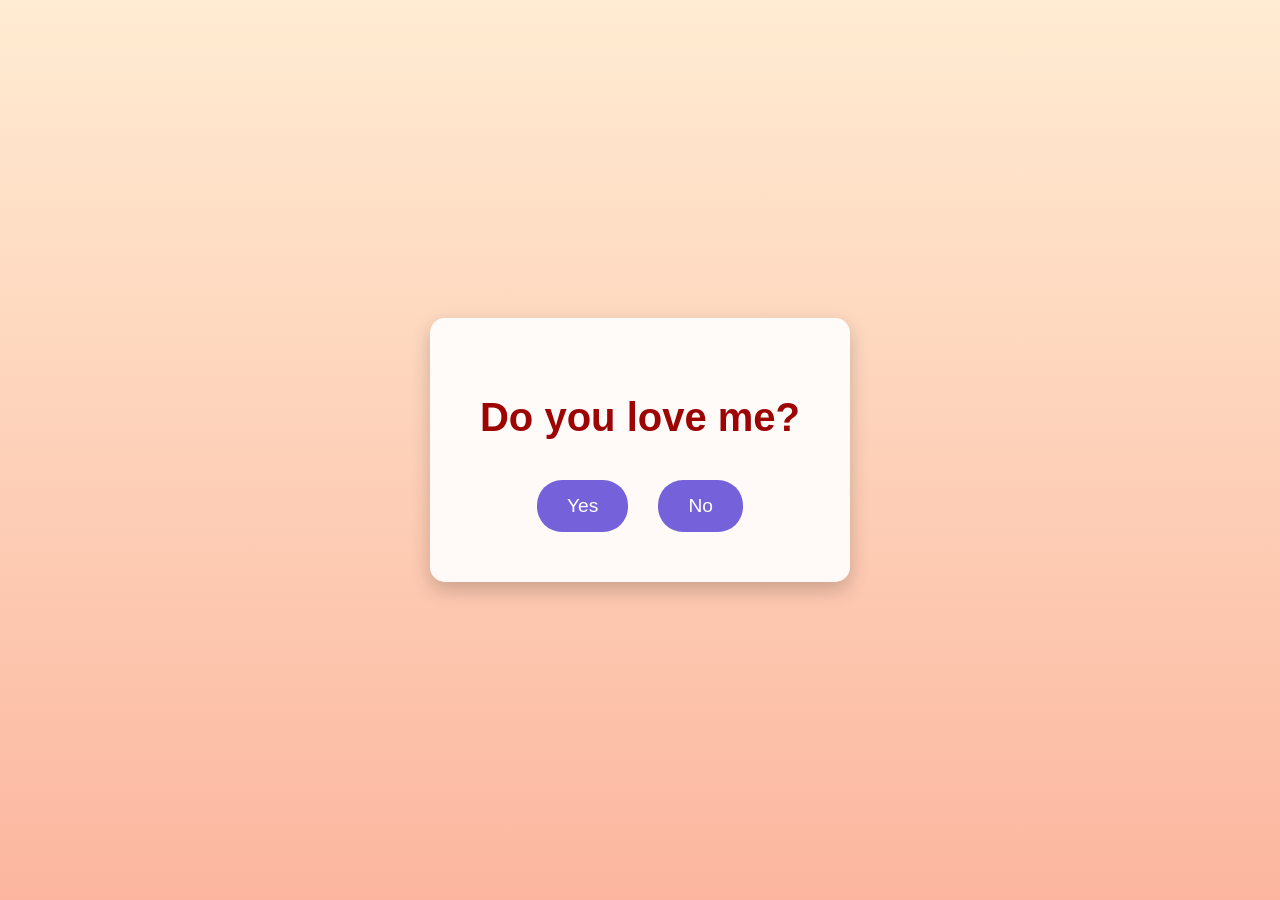
==== index.html @ 563531a3 "Add files via upload" ====
<!DOCTYPE html>
<html lang="en">
<head>
    <meta charset="UTF-8">
    <meta name="viewport" content="width=device-width, initial-scale=1.0">
    <title>Be My Valentine</title>
    <link rel="stylesheet" href="styles.css">
</head>
<body>
    <div class="container">
        <h1 class="question">Do you love me?</h1>
        <div class="buttons">
           <a href=/1.html>
                <button class="btn yes">Yes</button>
            </a>
           <a href=/2.html>
                <button class="btn no">No</button>
            </a> 
        </div>
    </div>
    <!-- <script src="script.js"></script> -->
</body>
</html>
---- styles.css ----
body {
    margin: 0;
    height: 100vh;
    background: linear-gradient(to bottom, #ffecd2, #fcb69f); /* Soft pastel gradient */
    display: flex;
    justify-content: center;
    align-items: center;
    font-family: 'Arial', sans-serif;
}

.container {
    text-align: center;
    background: rgba(255, 255, 255, 0.9);
    padding: 50px;
    border-radius: 15px;
    box-shadow: 0 8px 20px rgba(0, 0, 0, 0.2);
}

.question {

    
  
    font-size: 2.5em;
    margin-bottom: 40px;
    color: #9d0404;
    font-style: initial;
}




.buttons {
    display: flex;
    gap: 30px;
    justify-content: center;
}

.btn {
    padding: 15px 30px;
    font-size: 1.2em;
    border: none;
    border-radius: 25px;
    cursor: pointer;
    transition: transform 0.3s, background-color 0.3s;
}

.btn.yes {
    background-color: #7561d9;
    color: white;
}

.btn.yes:hover {
    transform: scale(1.1);
    background-color: #11d764;
}

.btn.no {
    background-color: #7561d9;
    color: white;
}

.btn.no:hover {
    transform: scale(1.1);
    background-color: #e2430e;
}
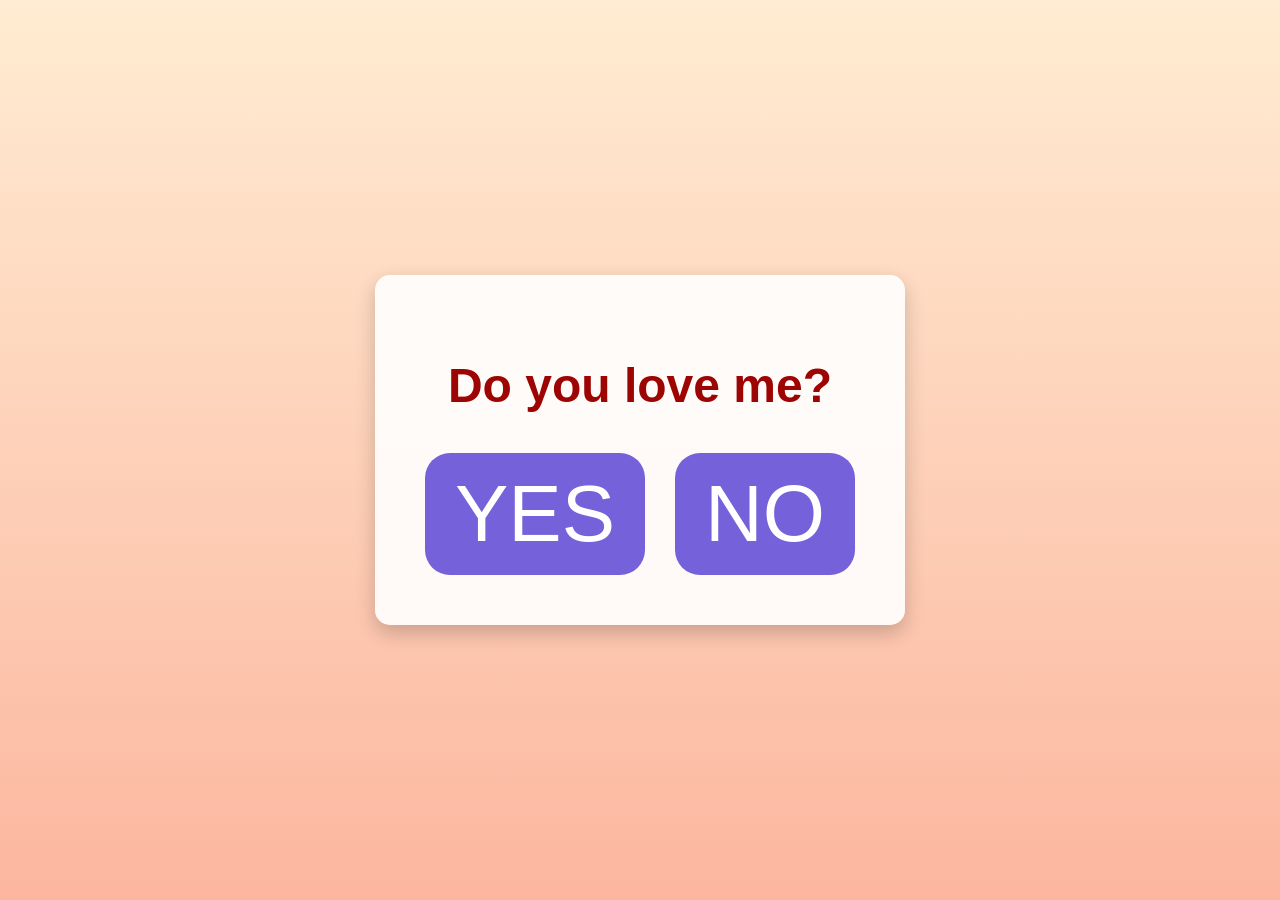
==== commit 2f062717: "index.html" ====
--- a/index.html
+++ b/index.html
@@ -4,20 +4,88 @@
     <meta charset="UTF-8">
     <meta name="viewport" content="width=device-width, initial-scale=1.0">
     <title>Be My Valentine</title>
-    <link rel="stylesheet" href="styles.css">
+    <!-- <link rel="stylesheet" href="styles.css"> -->
+    <style>
+body {
+    margin: 0;
+    height: 100vh;
+    background: linear-gradient(to bottom, #ffecd2, #fcb69f); /* Soft pastel gradient */
+    display: flex;
+    justify-content: center;
+    align-items: center;
+    font-family: 'Arial', sans-serif;
+}
+
+.container {
+    text-align: center;
+    background: rgba(255, 255, 255, 0.9);
+    padding: 50px;
+    border-radius: 15px;
+    box-shadow: 0 8px 20px rgba(0, 0, 0, 0.2);
+}
+
+.question {
+
+    
+  
+    font-size: 3em;
+    margin-bottom: 40px;
+    color: #9d0404;
+    font-style: initial;
+}
+
+
+
+
+.buttons {
+    display: flex;
+    gap: 30px;
+    justify-content: center;
+}
+
+.btn {
+    padding: 15px 30px;
+    font-size: 5em;
+    border: none;
+    border-radius: 25px;
+    cursor: pointer;
+    transition: transform 0.3s, background-color 0.3s;
+}
+
+.btn.yes {
+    background-color: #7561d9;
+    color: white;
+}
+
+.btn.yes:hover {
+    transform: scale(1.1);
+    background-color: #11d764;
+}
+
+.btn.no {
+    background-color: #7561d9;
+    color: white;
+}
+
+.btn.no:hover {
+    transform: scale(1.1);
+    background-color: #e2430e;
+}
+</style>
 </head>
 <body>
     <div class="container">
         <h1 class="question">Do you love me?</h1>
         <div class="buttons">
            <a href=/1.html>
-                <button class="btn yes">Yes</button>
+                <button class="btn yes">YES</button>
             </a>
            <a href=/2.html>
-                <button class="btn no">No</button>
+                <button class="btn no">NO</button>
             </a> 
         </div>
+
     </div>
     <!-- <script src="script.js"></script> -->
 </body>
-</html>+</html>
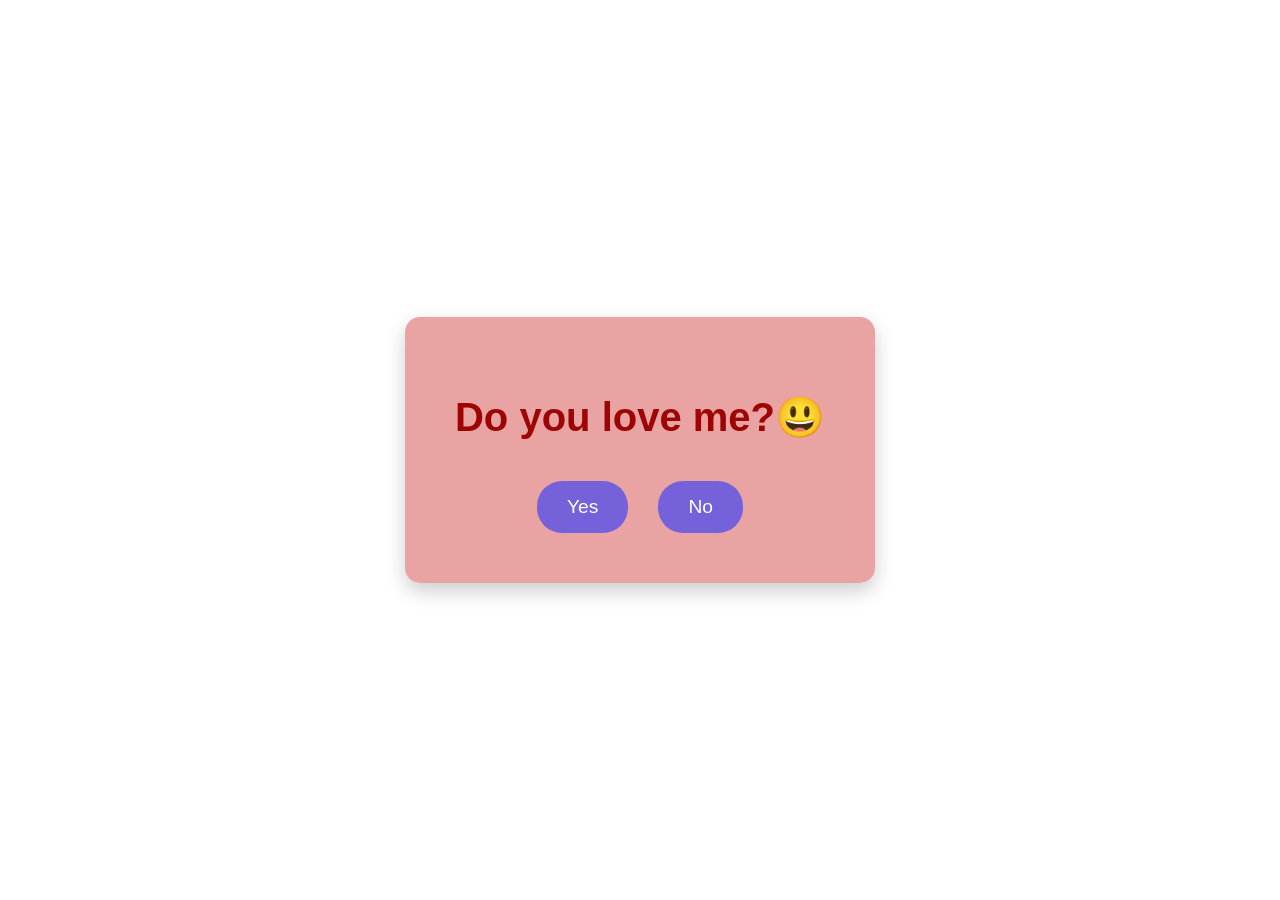
==== commit c04f5f2d: "index.html" ====
--- a/index.html
+++ b/index.html
@@ -3,13 +3,18 @@
 <head>
     <meta charset="UTF-8">
     <meta name="viewport" content="width=device-width, initial-scale=1.0">
-    <title>Be My Valentine</title>
+    <title>Let me test you..</title>
     <!-- <link rel="stylesheet" href="styles.css"> -->
     <style>
 body {
     margin: 0;
     height: 100vh;
-    background: linear-gradient(to bottom, #ffecd2, #fcb69f); /* Soft pastel gradient */
+    background-image: url("image.png");
+    background-size: cover;
+    background-position: center;
+    background-repeat: no-repeat;
+    height: 100vh;
+    margin: 0;
     display: flex;
     justify-content: center;
     align-items: center;
@@ -18,7 +23,7 @@
 
 .container {
     text-align: center;
-    background: rgba(255, 255, 255, 0.9);
+    background: rgba(232, 153, 153, 0.9);
     padding: 50px;
     border-radius: 15px;
     box-shadow: 0 8px 20px rgba(0, 0, 0, 0.2);
@@ -28,7 +33,7 @@
 
     
   
-    font-size: 3em;
+    font-size: 2.5em;
     margin-bottom: 40px;
     color: #9d0404;
     font-style: initial;
@@ -45,7 +50,7 @@
 
 .btn {
     padding: 15px 30px;
-    font-size: 5em;
+    font-size: 1.2em;
     border: none;
     border-radius: 25px;
     cursor: pointer;
@@ -75,13 +80,13 @@
 </head>
 <body>
     <div class="container">
-        <h1 class="question">Do you love me?</h1>
+        <h1 class="question">Do you love me?😃</h1>
         <div class="buttons">
            <a href=/1.html>
-                <button class="btn yes">YES</button>
+                <button class="btn yes">Yes</button>
             </a>
            <a href=/2.html>
-                <button class="btn no">NO</button>
+                <button class="btn no">No</button>
             </a> 
         </div>
 
